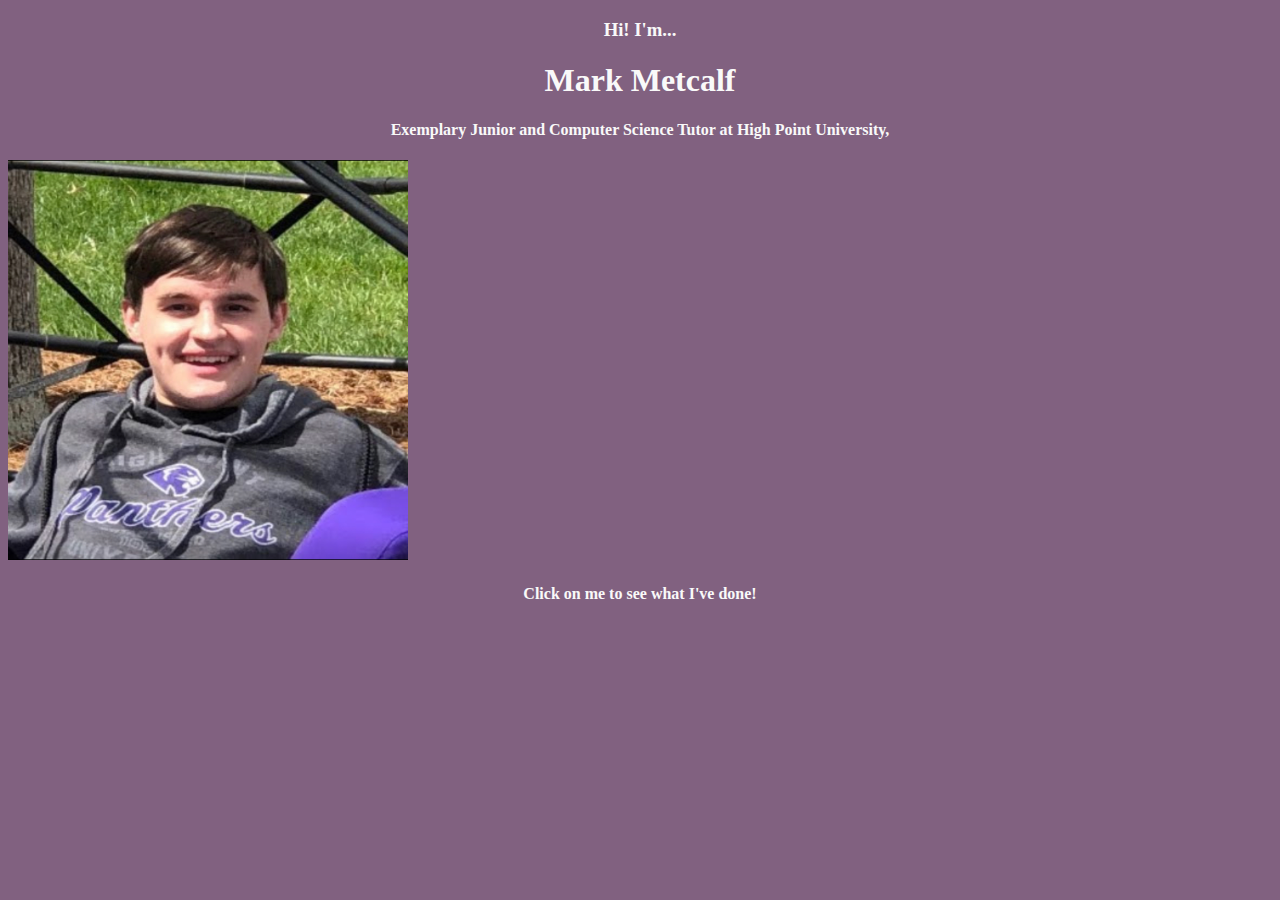
==== index.html @ 5b5e1708 "Turned my image into a link" ====
<!DOCTYPE html>
<html lang = "en">
  
  <head>
    <title>Mark Metcalf</title>
    <!--<link rel="icon" type="image/x-icon" href="/portfolio/pictures/favicon.ico">-->
    <meta charset= "utf-8">
    <meta name= "author" content= "Mark Metcalf">
    <meta name= "keywords" content ="HTML, C++, GitHub, Game Designer, Portfolio, High Point University">
    <style>
      .heroText {
        text-align: center;
        color: #F9F9F9;
        text-color: #1D1E2C;
      }
    </style>
  </head>
  
  <body style = "background-color:#816180"> 
    
    <header>
      <h3 class = "heroText">Hi! I'm...</h3>
      <h1 class = "heroText">Mark Metcalf</h1>
    </header>
    <main>
      <h4 class = "heroText">Exemplary Junior and Computer Science Tutor at High Point University, </h4>
      <a href = "https://mmurkus.github.io/portfolio"> <img src = "/portfolio/pictures/markMetcalf.jpg" alt="Photo of me" width="400" height="400"></a>
      <h4 class = "heroText">Click on me to see what I've done!</h4>
    </main>
  </body>
  
  
  
</html>
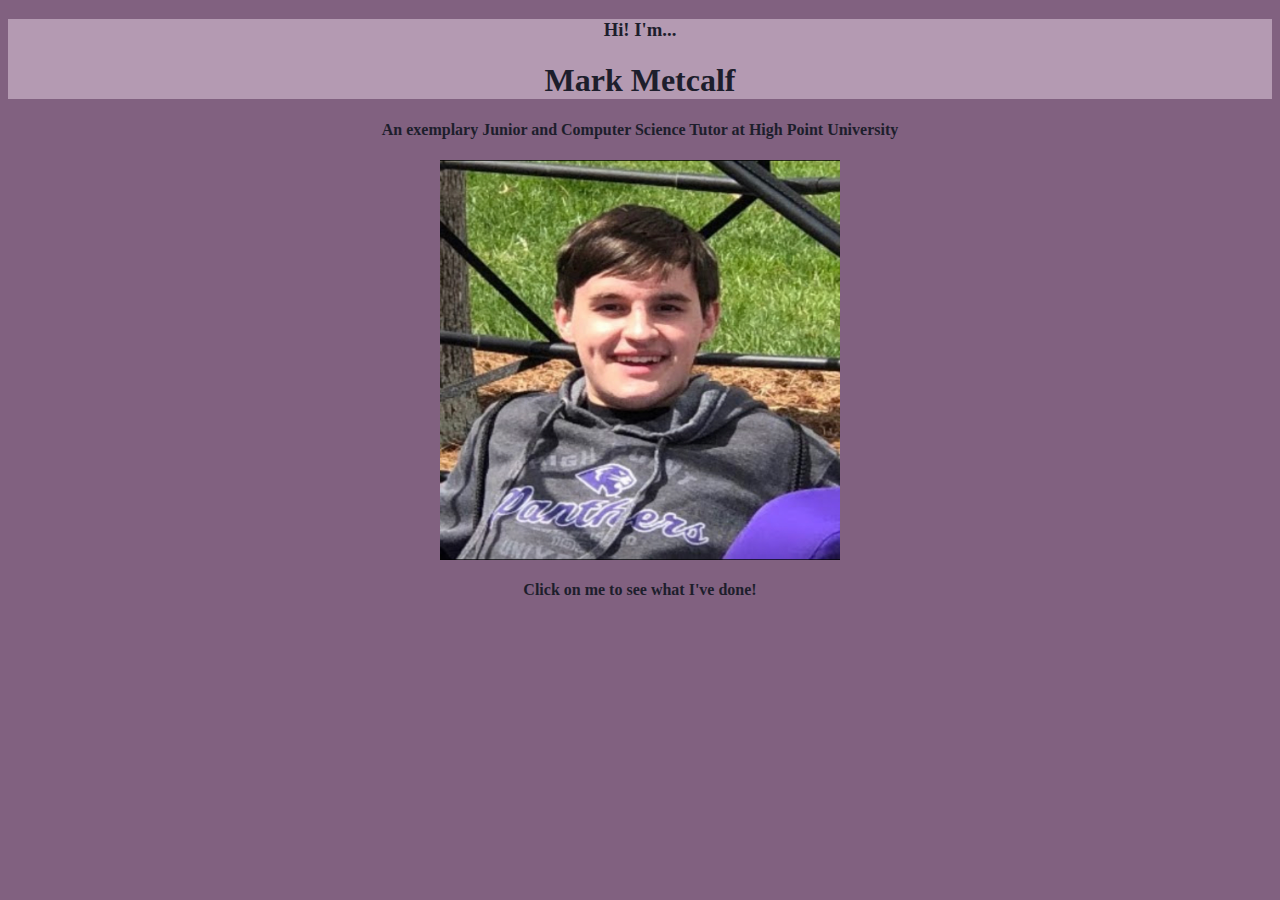
==== commit 0ac23cd1: "Centered my image and updated the colors for the header and body" ====
--- a/index.html
+++ b/index.html
@@ -10,21 +10,34 @@
     <style>
       .heroText {
         text-align: center;
-        color: #F9F9F9;
-        text-color: #1D1E2C;
+        color: #1D1E2C;
+      }
+
+      .centerImage {
+        display: block;
+        margin-left: auto;
+        margin-right: auto;
+      }
+      
+      header {
+        background-color:#B49AB2;
+      }
+
+      body {
+        background-color:#816180;
       }
     </style>
   </head>
   
-  <body style = "background-color:#816180"> 
+  <body> 
     
     <header>
       <h3 class = "heroText">Hi! I'm...</h3>
       <h1 class = "heroText">Mark Metcalf</h1>
     </header>
     <main>
-      <h4 class = "heroText">Exemplary Junior and Computer Science Tutor at High Point University, </h4>
-      <a href = "https://mmurkus.github.io/portfolio"> <img src = "/portfolio/pictures/markMetcalf.jpg" alt="Photo of me" width="400" height="400"></a>
+      <h4 class = "heroText">An exemplary Junior and Computer Science Tutor at High Point University </h4>
+      <a href = "https://mmurkus.github.io/portfolio"> <img src = "/portfolio/pictures/markMetcalf.jpg" alt="Photo of me" class = "centerImage" width="400" height="400"></a>
       <h4 class = "heroText">Click on me to see what I've done!</h4>
     </main>
   </body>
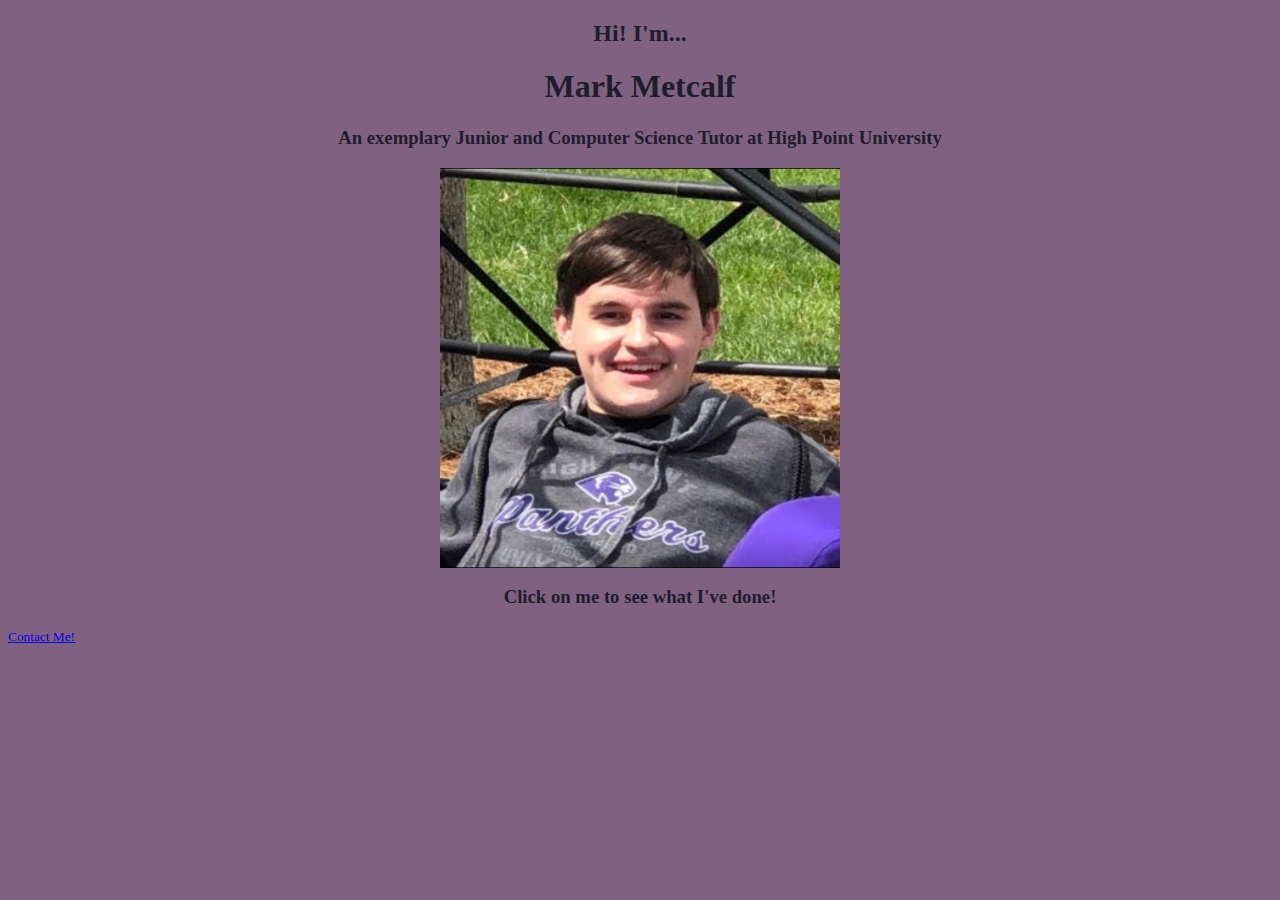
==== commit 6758206c: "Removed header color and added Contact Me! to the footer" ====
--- a/index.html
+++ b/index.html
@@ -18,10 +18,6 @@
         margin-left: auto;
         margin-right: auto;
       }
-      
-      header {
-        background-color:#B49AB2;
-      }
 
       body {
         background-color:#816180;
@@ -32,16 +28,19 @@
   <body> 
     
     <header>
-      <h3 class = "heroText">Hi! I'm...</h3>
+      <h2 class = "heroText">Hi! I'm...</h2>
       <h1 class = "heroText">Mark Metcalf</h1>
     </header>
     <main>
-      <h4 class = "heroText">An exemplary Junior and Computer Science Tutor at High Point University </h4>
+      <h3 class = "heroText">An exemplary Junior and Computer Science Tutor at High Point University </h3>
       <a href = "https://mmurkus.github.io/portfolio"> <img src = "/portfolio/pictures/markMetcalf.jpg" alt="Photo of me" class = "centerImage" width="400" height="400"></a>
-      <h4 class = "heroText">Click on me to see what I've done!</h4>
+      <h3 class = "heroText">Click on me to see what I've done!</h3>
     </main>
   </body>
   
-  
+  <footer>
+    <small><a href="mailto:mark.metcalf08@gmail.com">Contact Me!</a></small>
+    
+  </footer>
   
 </html>
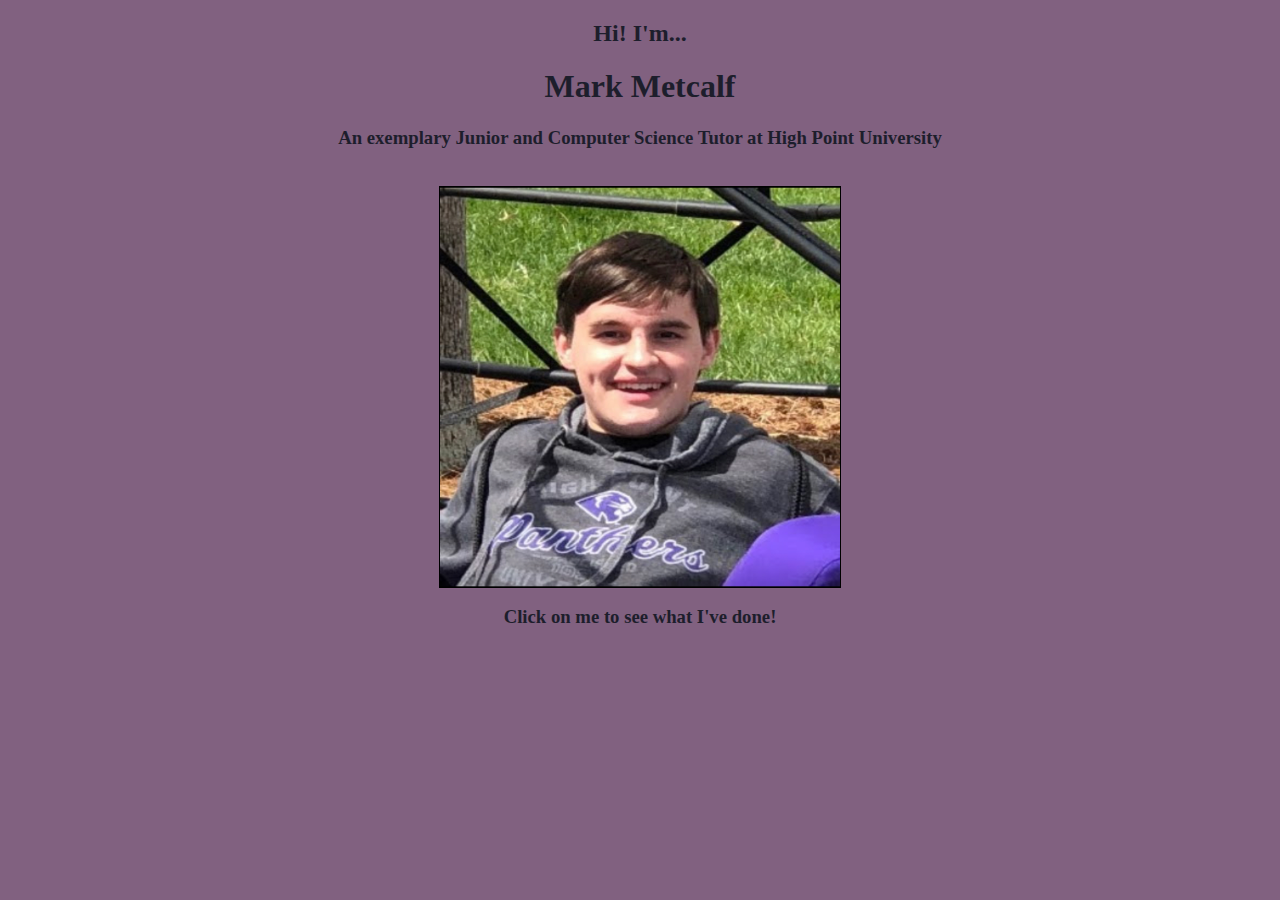
==== commit 76d9763c: "Removed footer" ====
--- a/index.html
+++ b/index.html
@@ -17,6 +17,7 @@
         display: block;
         margin-left: auto;
         margin-right: auto;
+        border: 1px solid black;
       }
 
       body {
@@ -33,14 +34,10 @@
     </header>
     <main>
       <h3 class = "heroText">An exemplary Junior and Computer Science Tutor at High Point University </h3>
+      <br>
       <a href = "https://mmurkus.github.io/portfolio"> <img src = "/portfolio/pictures/markMetcalf.jpg" alt="Photo of me" class = "centerImage" width="400" height="400"></a>
       <h3 class = "heroText">Click on me to see what I've done!</h3>
     </main>
   </body>
   
-  <footer>
-    <small><a href="mailto:mark.metcalf08@gmail.com">Contact Me!</a></small>
-    
-  </footer>
-  
 </html>
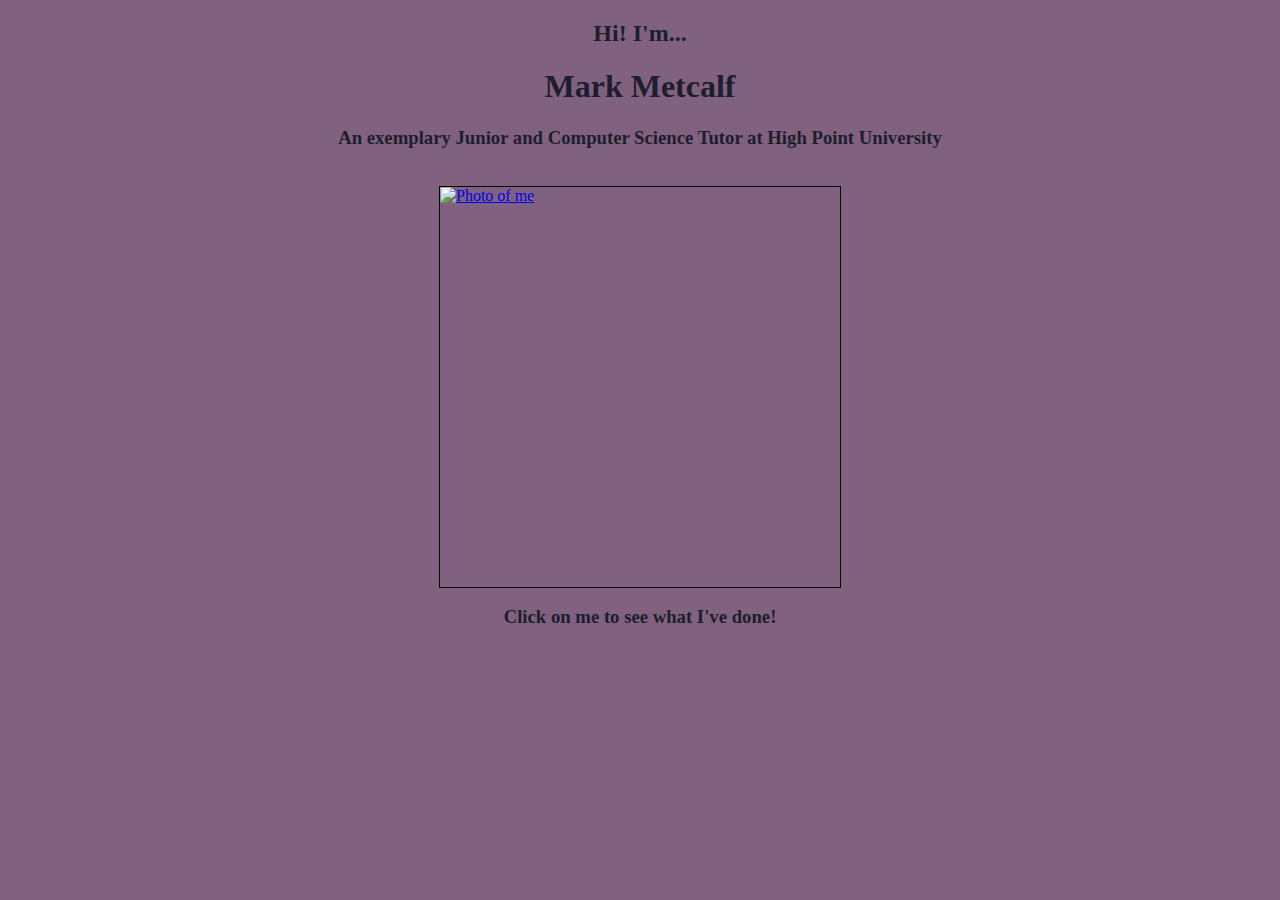
==== commit 75645903: "Updated image path" ====
--- a/index.html
+++ b/index.html
@@ -3,10 +3,11 @@
   
   <head>
     <title>Mark Metcalf</title>
-    <!--<link rel="icon" type="image/x-icon" href="/portfolio/pictures/favicon.ico">-->
+    <link rel="icon" type="image/x-icon" href="/portfolio/pictures/favicon.ico">
     <meta charset= "utf-8">
     <meta name= "author" content= "Mark Metcalf">
     <meta name= "keywords" content ="HTML, C++, GitHub, Game Designer, Portfolio, High Point University">
+    <meta name= "viewport" content="width=device-width initial-scale=1.0">
     <style>
       .heroText {
         text-align: center;
@@ -35,7 +36,7 @@
     <main>
       <h3 class = "heroText">An exemplary Junior and Computer Science Tutor at High Point University </h3>
       <br>
-      <a href = "https://mmurkus.github.io/portfolio"> <img src = "/portfolio/pictures/markMetcalf.jpg" alt="Photo of me" class = "centerImage" width="400" height="400"></a>
+      <a href = "https://mmurkus.github.io/portfolio"> <img src = "/portfolio/pictures/markMetcalfIntro.jpg" alt="Photo of me" class = "centerImage" width="400" height="400"></a>
       <h3 class = "heroText">Click on me to see what I've done!</h3>
     </main>
   </body>
